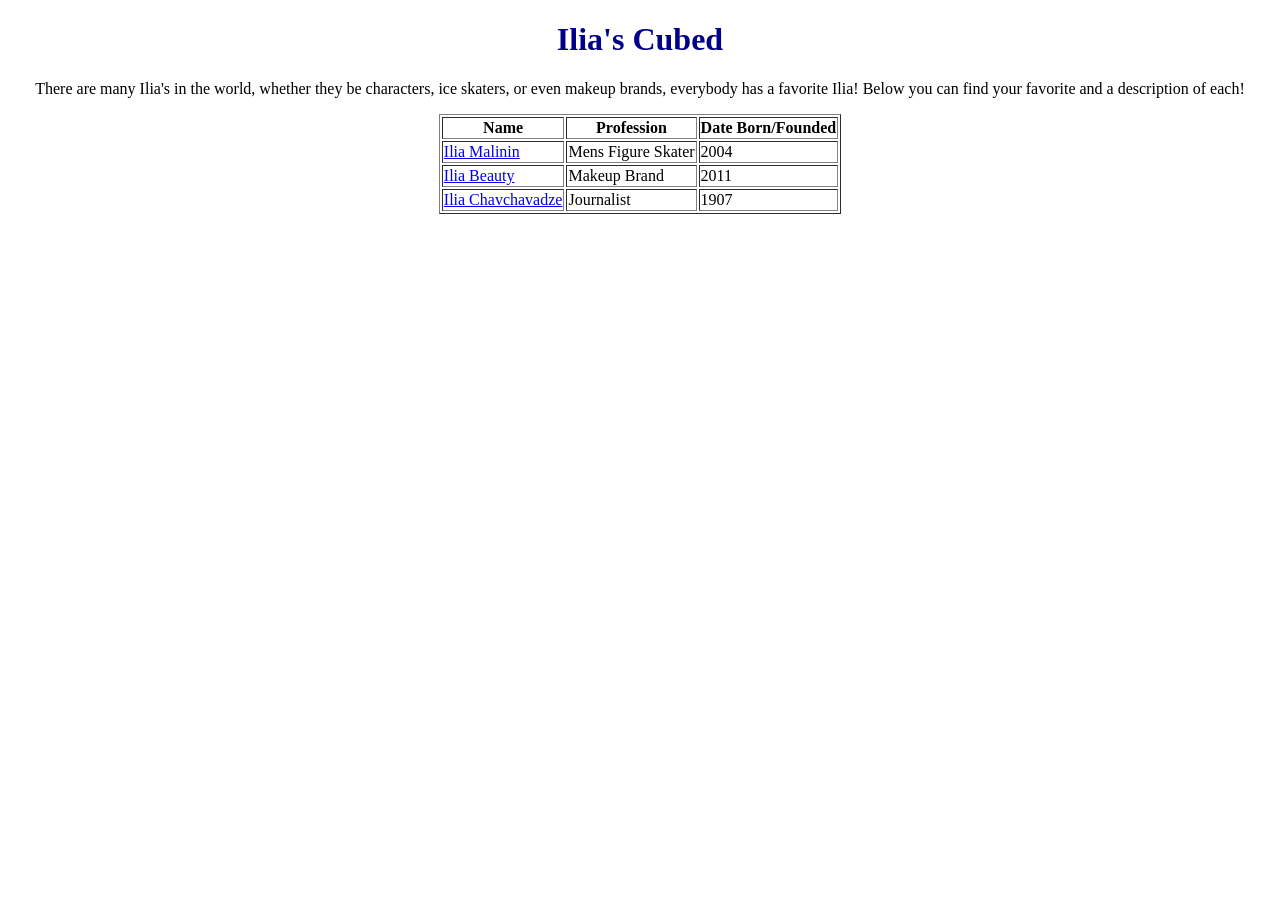
==== index.html @ 84dfc4d8 "Add files via upload" ====
<!DOCTYPE html>
	<html>
	<head>
	
<title>Ilia's Cubed</title><center>
	</head>
	<body>
	<h1 style="color: darkblue;">Ilia's Cubed</h1><center>
	<p>There are many Ilia's in the world, whether they be characters, ice skaters, or even makeup brands, everybody has a favorite Ilia! Below you can find your favorite and a description of each!</p><center>
	

	<table border=1>
		<tr>
			<th>Name</th>
			<th>Profession</th>
			<th>Date Born/Founded</th>
		</tr>
		<tr>
			<td><a href="IliaMalinin.html">Ilia Malinin</a></td>
			<td>Mens Figure Skater</td>
			<td>2004</td>
		</tr>
		<tr>
			<td><a href="IliaMakeup.html">Ilia Beauty</a></td>
			<td>Makeup Brand</td>
			<td>2011</td>
		</tr>
		<tr>
			<td><a href="IliaChav.html">Ilia Chavchavadze</a></td>
			<td>Journalist</td>
			<td>1907</td>
		</tr>
	</table>
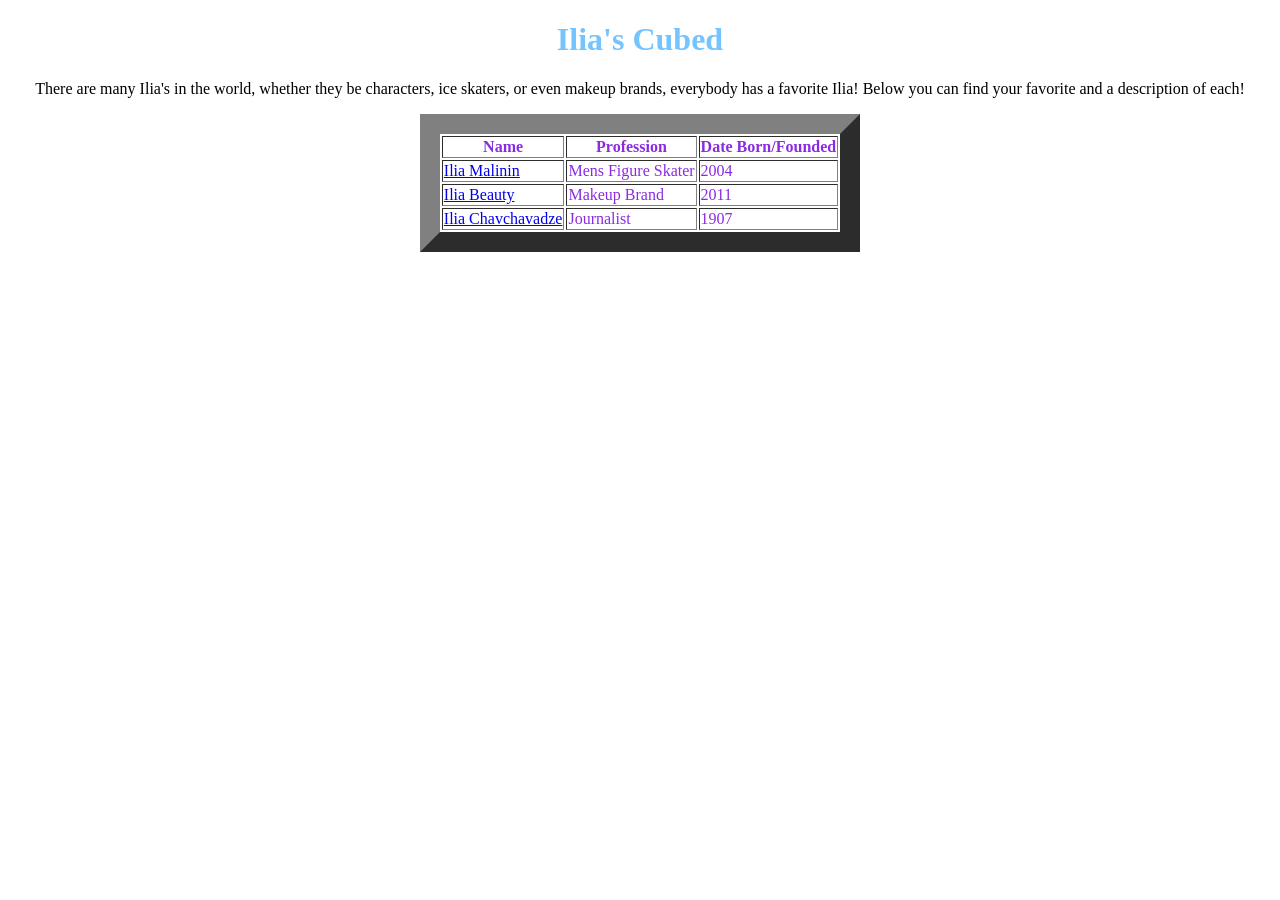
==== commit a8443995: "Add files via upload" ====
--- a/index.html
+++ b/index.html
@@ -5,11 +5,20 @@
 <title>Ilia's Cubed</title><center>
 	</head>
 	<body>
-	<h1 style="color: darkblue;">Ilia's Cubed</h1><center>
+
+
+<h1 style="color: #75c3ff;">Ilia's Cubed</h1><center>
+
+
+
 	<p>There are many Ilia's in the world, whether they be characters, ice skaters, or even makeup brands, everybody has a favorite Ilia! Below you can find your favorite and a description of each!</p><center>
 	
+	
 
-	<table border=1>
+	
+<table>
+
+	<table border=20 style="color:blueviolet;">
 		<tr>
 			<th>Name</th>
 			<th>Profession</th>
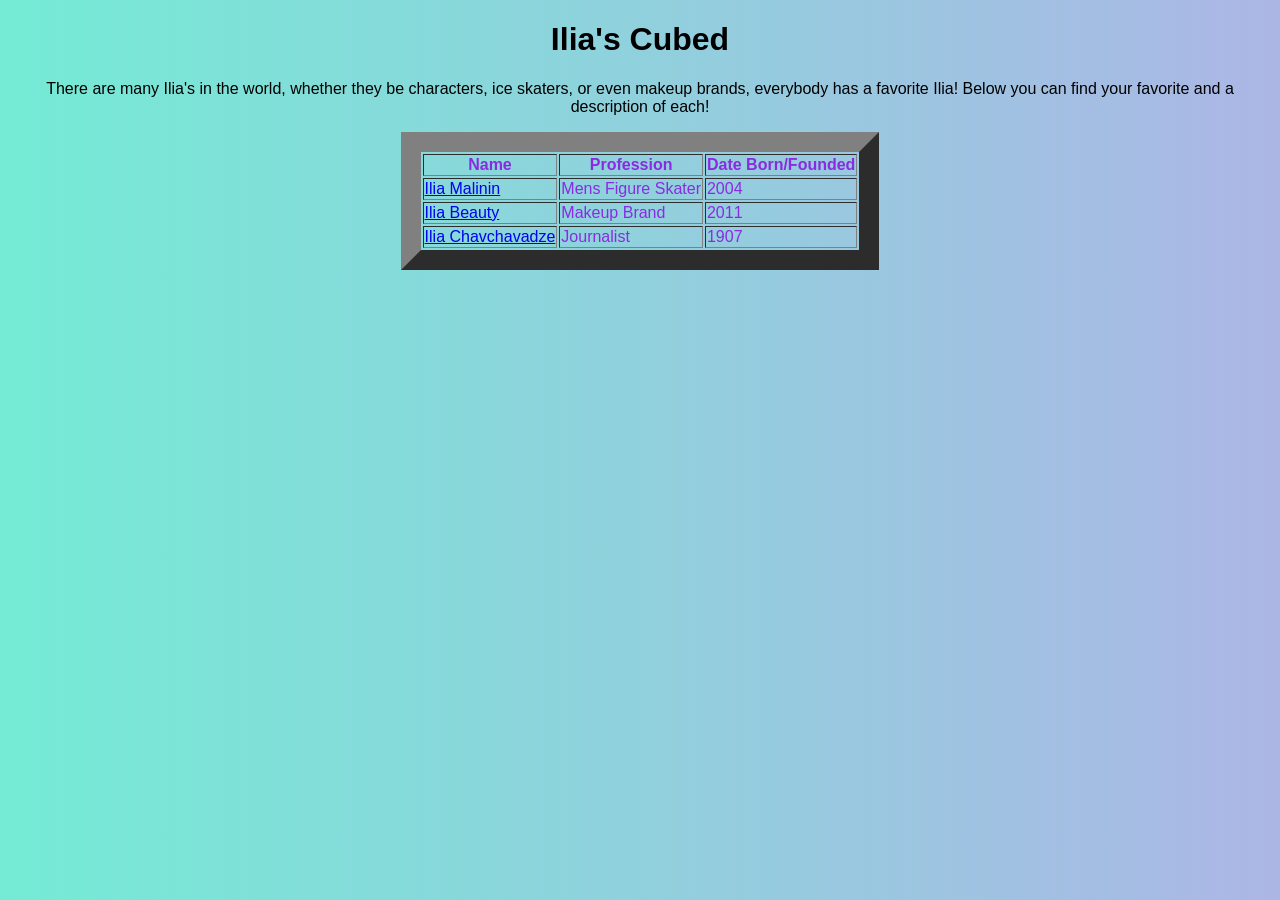
==== commit 71ce3dfb: "Add files via upload" ====
--- a/index.html
+++ b/index.html
@@ -2,12 +2,17 @@
 	<html>
 	<head>
 	
-<title>Ilia's Cubed</title><center>
+<title>Ilia's Cubed</title><center/>
+
+<link rel="stylesheet" href="style.css">
+
 	</head>
-	<body>
 
 
-<h1 style="color: #75c3ff;">Ilia's Cubed</h1><center>
+	<body class="home">
+
+
+<h1 style="color: #000000;">Ilia's Cubed</h1><center>
 
 
 
--- a/style.css
+++ b/style.css
@@ -0,0 +1,21 @@
+body {
+font-family: Trebuchet MS, sans-serif;
+}
+
+body.home {
+	background: linear-gradient(to right, #74ebd5, #acb6e5);
+}
+
+body.Malinin {
+	background-color: #D1EEFF;
+	}
+
+body.Makeup {
+	background-color: #FCEBFF;
+	}
+
+body.Chav {
+	background-color: #FFF0D6;
+	}
+
+
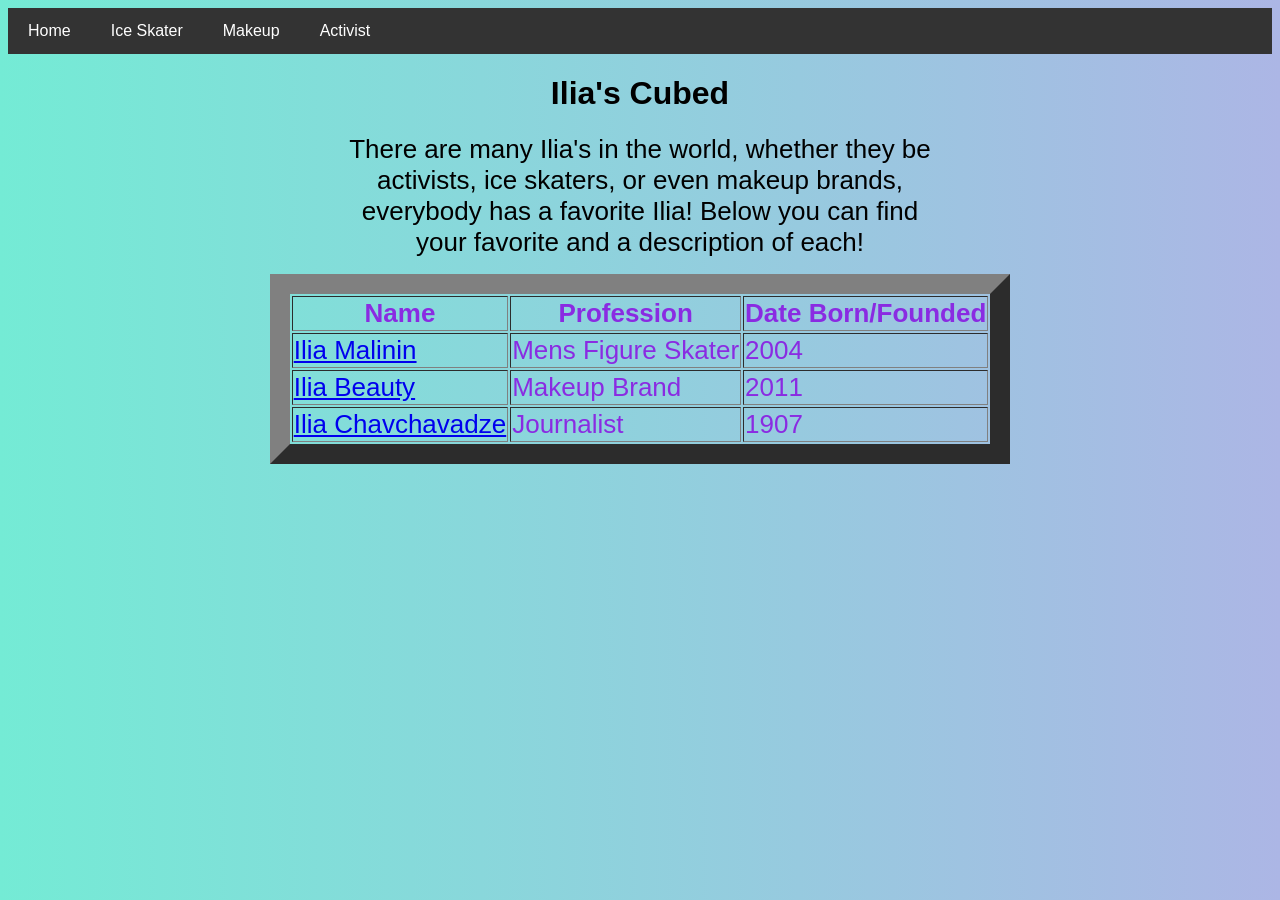
==== commit e3246f45: "Add files via upload" ====
--- a/index.html
+++ b/index.html
@@ -1,10 +1,24 @@
 	<!DOCTYPE html>
 	<html>
-	<head>
+
+
+
+<link rel="stylesheet" href="styles.css">
+
+	<head class="slide">
 	
 <title>Ilia's Cubed</title><center/>
 
 <link rel="stylesheet" href="style.css">
+
+
+<div class="navbar">
+  <a href="index.html">Home</a>
+  <a href="IliaMalinin.html">Ice Skater</a>
+  <a href="IliaMakeup.html">Makeup</a>
+  <a href="IliaChav.html">Activist</a>
+</div>
+
 
 	</head>
 
@@ -15,12 +29,14 @@
 <h1 style="color: #000000;">Ilia's Cubed</h1><center>
 
 
+<div class="slide1">
 
-	<p>There are many Ilia's in the world, whether they be characters, ice skaters, or even makeup brands, everybody has a favorite Ilia! Below you can find your favorite and a description of each!</p><center>
+	<p><span class="big-text">There are many Ilia's in the world, whether they be activists, ice skaters, or even makeup brands, everybody has a favorite Ilia! Below you can find your favorite and a description of each!</span></p><center>
 	
+</div>
 	
 
-	
+<span class="big-text">	
 <table>
 
 	<table border=20 style="color:blueviolet;">
@@ -45,6 +61,7 @@
 			<td>1907</td>
 		</tr>
 	</table>
-	
+	</span>
 
 
+
--- a/style.css
+++ b/style.css
@@ -18,4 +18,55 @@
 	background-color: #FFF0D6;
 	}
 
+	.navbar {
+  background-color: #333;
+  overflow: hidden;
+}
 
+.navbar a {
+  float: left;
+  display: block;
+  color: white;
+  padding: 14px 20px;
+  text-decoration: none;
+}
+
+.navbar a:hover {
+  background-color: #ddd;
+  color: black;
+}
+
+.slide1{
+  max-width: 600px;
+  margin: 0 auto;
+  text-align: center;
+}
+
+.big-text {
+  font-size: 26px;
+}
+
+.navbar a {
+  transition: all 0.3s ease;
+}
+
+.navbar a:hover {
+  background-color: #ddd;
+  color: black;
+}
+
+.navbar a:hover {
+  background: #667eea;
+  color: white;
+  padding: 12px 18px;
+  border-radius: 8px;
+  text-decoration: none;
+  display: inline-block;
+  transition: 0.3s;
+}
+
+.button:hover {
+  background: blueviolet;
+  transform: scale(1.05);
+}
+
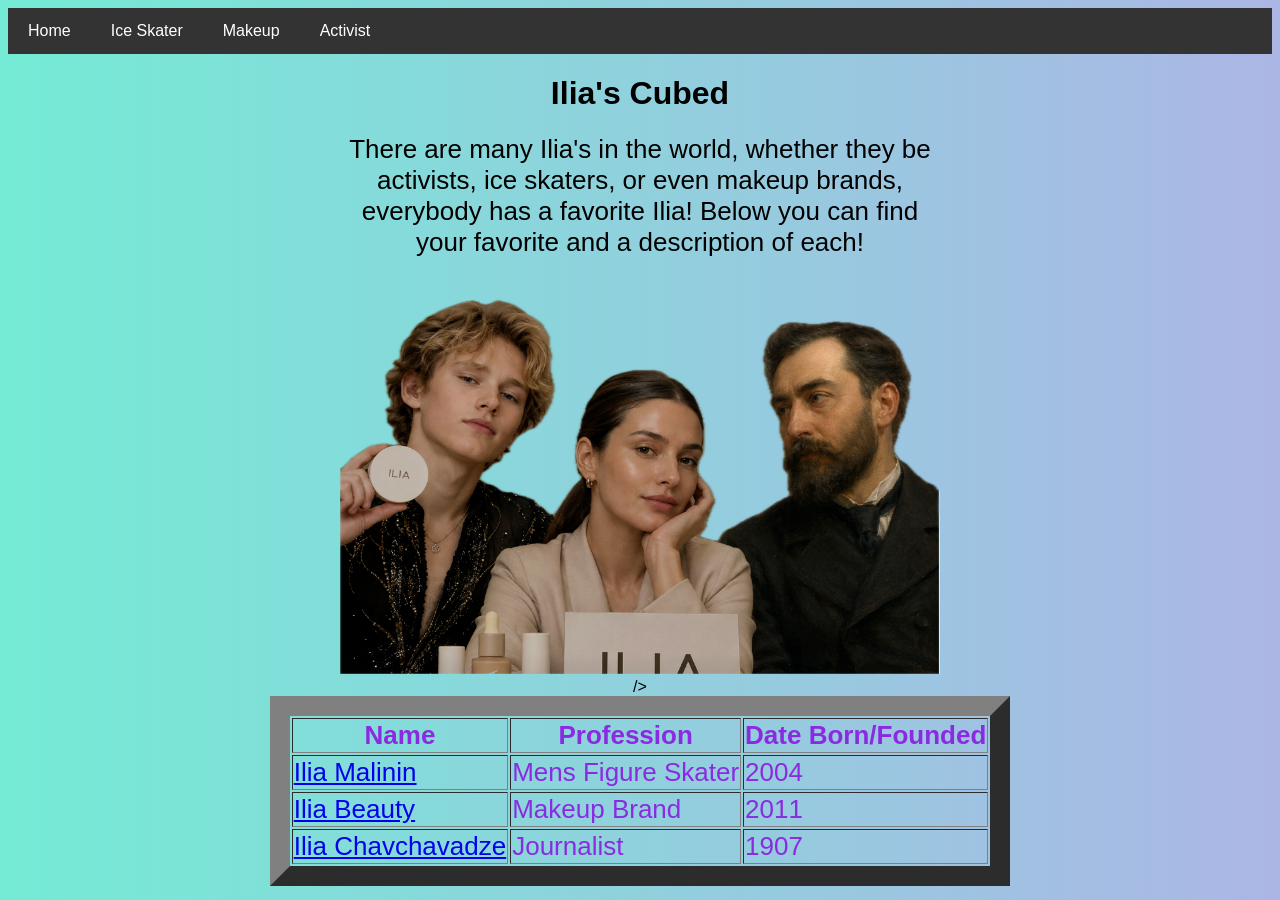
==== commit 95e5091c: "Add files via upload" ====
--- a/index.html
+++ b/index.html
@@ -33,6 +33,9 @@
 
 	<p><span class="big-text">There are many Ilia's in the world, whether they be activists, ice skaters, or even makeup brands, everybody has a favorite Ilia! Below you can find your favorite and a description of each!</span></p><center>
 	
+<center><img src="iliasThreeno.png" alt="All Three Ilias" width="600" height="400"/>/> </center>
+
+	
 </div>
 	
 
